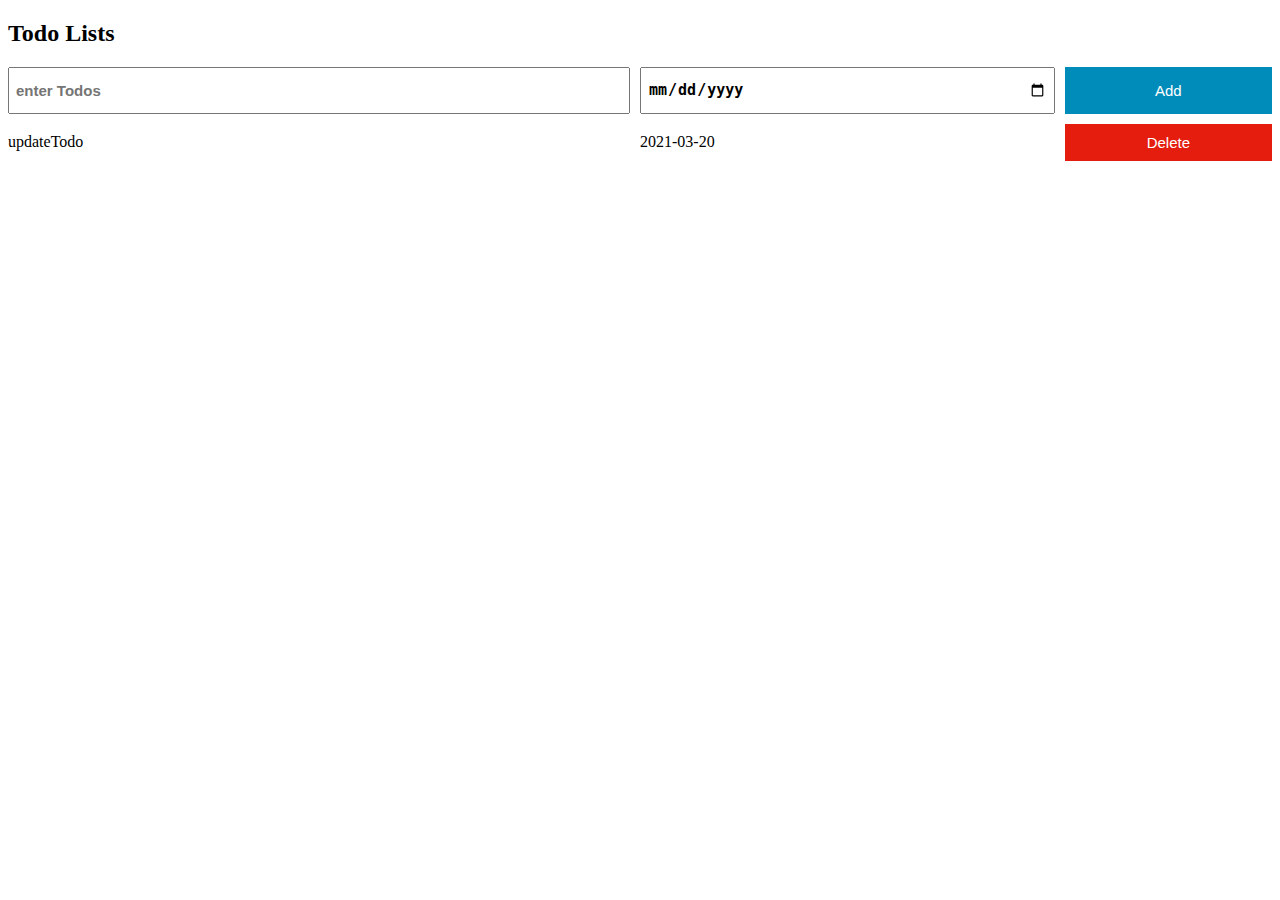
==== index.html @ 9c49fdbd "corrected my html  file" ====
<!DOCTYPE html>
<html lang="en">
<head>
  <meta charset="UTF-8">
  <meta name="viewport" content="width=device-width, initial-scale=1.0">
  <link rel="stylesheet" href="style.css">
  <title>Todo list</title>
</head>
<body>
  
  <h2 class="head">Todo Lists</h2>
  <!-- <video muted autoplay loop>
    <source src="image/istockphoto-1433819615-640_adpp_is.mp4">
  </video> -->
   
    <div class="wrapper">
     <input type="text" class="inputElement input-css" placeholder="enter Todos">
    
      <input type="date" class="dueDate date-css">
    
    <button class="btn">Add</button>
  </div>
  <div class="todoBox todo-box">
   
  </div>


  <script src="script.js"></script>
  
</body>
</html>
---- style.css ----
.todo-box{
  display: grid;
  grid-template-columns: 3fr 2fr 1fr;
  column-gap: 10px;
  row-gap: 10px;
  z-index: 2; 
  position: relative;

  
}
.wrapper{
  display: grid;
  grid-template-columns: 3fr 2fr 1fr;
  column-gap: 10px;
  row-gap: 10px;
  z-index: 2;
  position: relative;
}




.input-css , .date-css{
  font-size: 15px;
  padding: 6px;
  font-weight: bold;
}

.btn{
  padding: 15px;
  font-size: 15px;
  background-color: #008CBA;
  color: white;
  border: none;
  cursor: pointer;
}

.delete-btn{
  color: white;
  background-color: #e41d0f;
  border: none;
  cursor: pointer;
  padding-top: 10px;
  padding-bottom: 10px;
  font-size: 15px;

}
.todo-box{
  align-items: center;
  margin-top: 10px;
  font-size: 16px;
  
  /* justify-items: flex-start; */


}
/* video{
  width: 100vw;
  height: 100vh;
  position: absolute;
  object-fit: cover;
  opacity: 0.5;
  z-index: 1;
  display: grid;
  grid-template-columns: 1fr;
} */
.head{
  font-weight: 700;

}
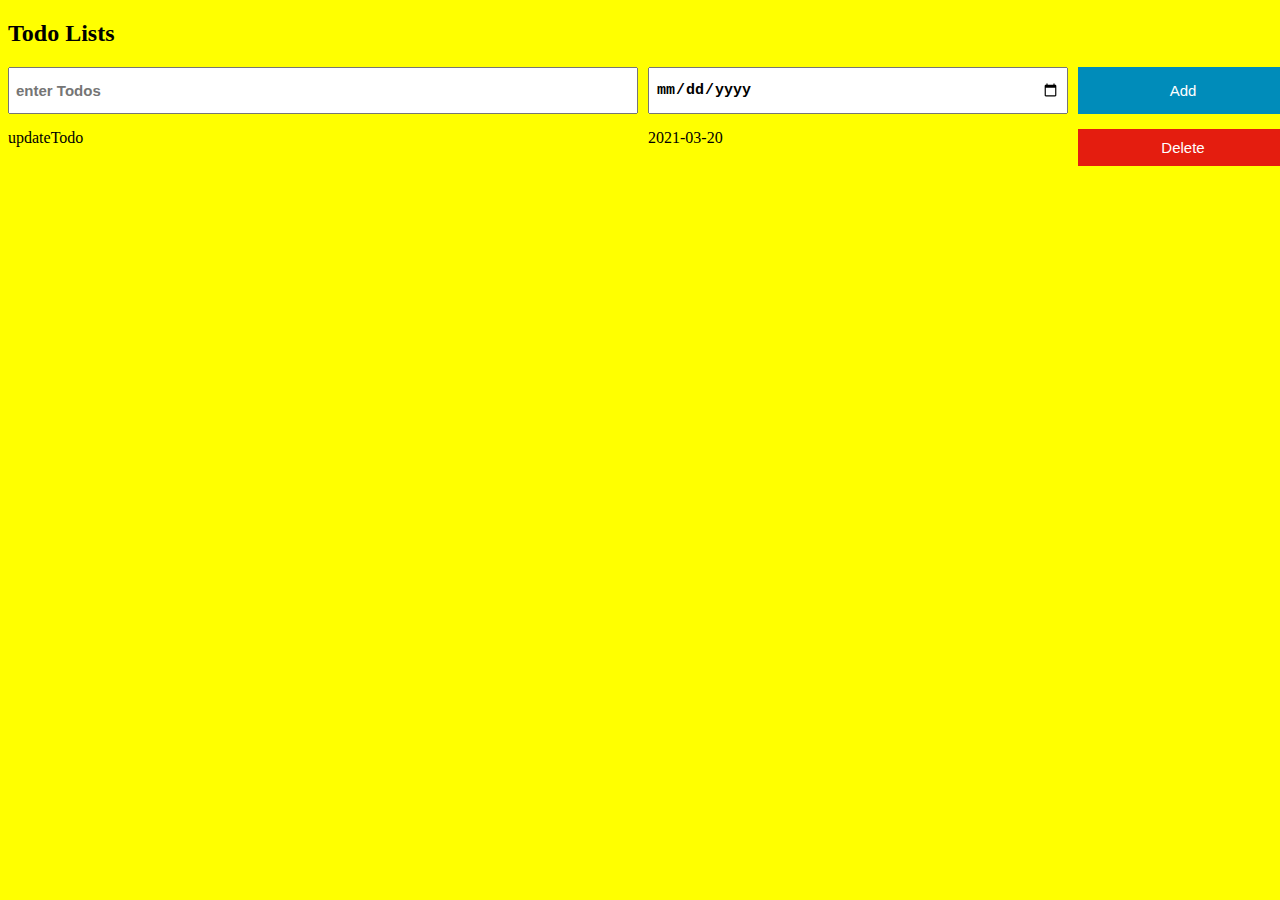
==== commit 19034e0a: "adjusted the font sizes to make it mobile responsive" ====
--- a/index.html
+++ b/index.html
@@ -9,23 +9,17 @@
 <body>
   
   <h2 class="head">Todo Lists</h2>
-  <!-- <video muted autoplay loop>
-    <source src="image/istockphoto-1433819615-640_adpp_is.mp4">
-  </video> -->
-   
     <div class="wrapper">
      <input type="text" class="inputElement input-css" placeholder="enter Todos">
-    
-      <input type="date" class="dueDate date-css">
-    
+      <input type="date" class="dueDate date-css" >
     <button class="btn">Add</button>
   </div>
+
   <div class="todoBox todo-box">
-   
   </div>
 
 
+  
   <script src="script.js"></script>
-  
 </body>
 </html>--- a/style.css
+++ b/style.css
@@ -1,20 +1,27 @@
+ html, body{
+  background-color: yellow;
+  width: 100vw;
+  /* overflow-x: hidden; */
+}
+
 .todo-box{
+  width: 100%;
+  margin-top: 15px;
   display: grid;
   grid-template-columns: 3fr 2fr 1fr;
   column-gap: 10px;
   row-gap: 10px;
-  z-index: 2; 
-  position: relative;
+  /* font-size: 16px; */ 
+}
 
-  
-}
+
 .wrapper{
+  width: 100%;
   display: grid;
   grid-template-columns: 3fr 2fr 1fr;
   column-gap: 10px;
   row-gap: 10px;
-  z-index: 2;
-  position: relative;
+ 
 }
 
 
@@ -43,33 +50,26 @@
   padding-top: 10px;
   padding-bottom: 10px;
   font-size: 15px;
+}
 
-}
-.todo-box{
-  align-items: center;
-  margin-top: 10px;
-  font-size: 16px;
-  
-  /* justify-items: flex-start; */
-
-
-}
-/* video{
-  width: 100vw;
-  height: 100vh;
-  position: absolute;
-  object-fit: cover;
-  opacity: 0.5;
-  z-index: 1;
-  display: grid;
-  grid-template-columns: 1fr;
-} */
 .head{
   font-weight: 700;
+}
 
+@media screen and (max-width: 600px) {
+  .delete-btn{
+    font-size: 12px
+  }
+  .btn{
+    font-size: 12px;
+  }
+  .input-css , .date-css{
+    font-size: 12px;
+  }
 }
 
 
 
 
 
+
